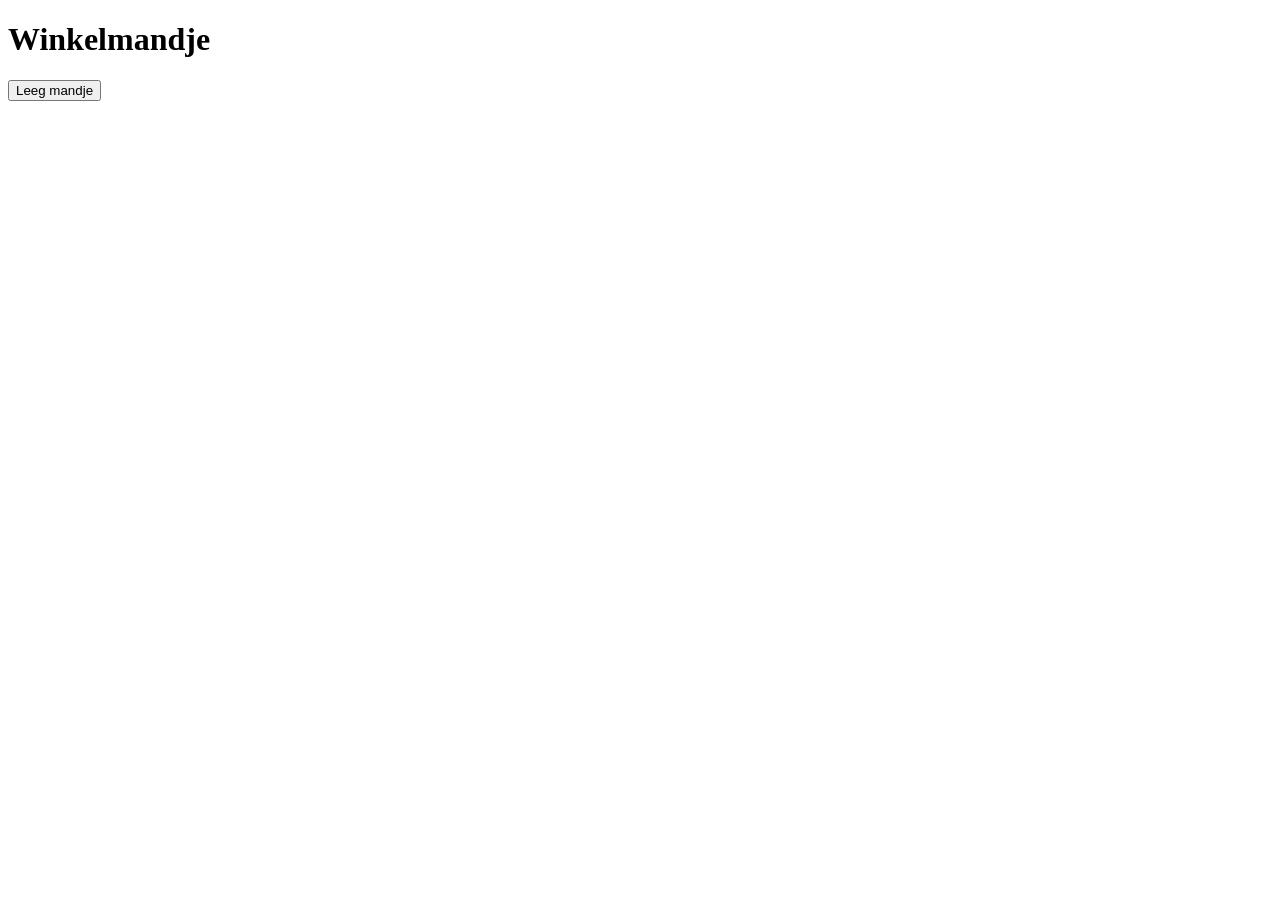
==== cart.html @ 3fadff8e "caching proberen te fixen" ====
<!DOCTYPE html>
<html lang="en">
<head>
    <meta charset="UTF-8">
    <meta name="viewport" content="width=device-width, initial-scale=1.0">
    <title>Winkelmandje</title>
    <script src="app.js" defer></script>
</head>
<body>
    <h1>Winkelmandje</h1>

    <ul id="cartList"></ul>

    <button id="clearCartButton">Leeg mandje</button>

    <script>
        const cartList = document.getElementById("cartList");
        const clearCartButton = document.getElementById("clearCartButton");

        function renderCart() {
            const cart = getCart();

            if (cart.length === 0) {
                cartList.innerHTML = "<li>Winkelmandje is leeg</li>";
                return;
            }

            cartList.innerHTML = cart.map(item => `
                <li>
                    ${item.name} - €${item.price} x ${item.quantity}
                    <button onclick="removeFromCart(${item.id}); location.reload();">Verwijder</button>
                </li>
            `).join("");
        }

        clearCartButton.addEventListener("click", function () {
            clearCart();
            renderCart();
        });

        renderCart();
    </script>
</body>
</html>
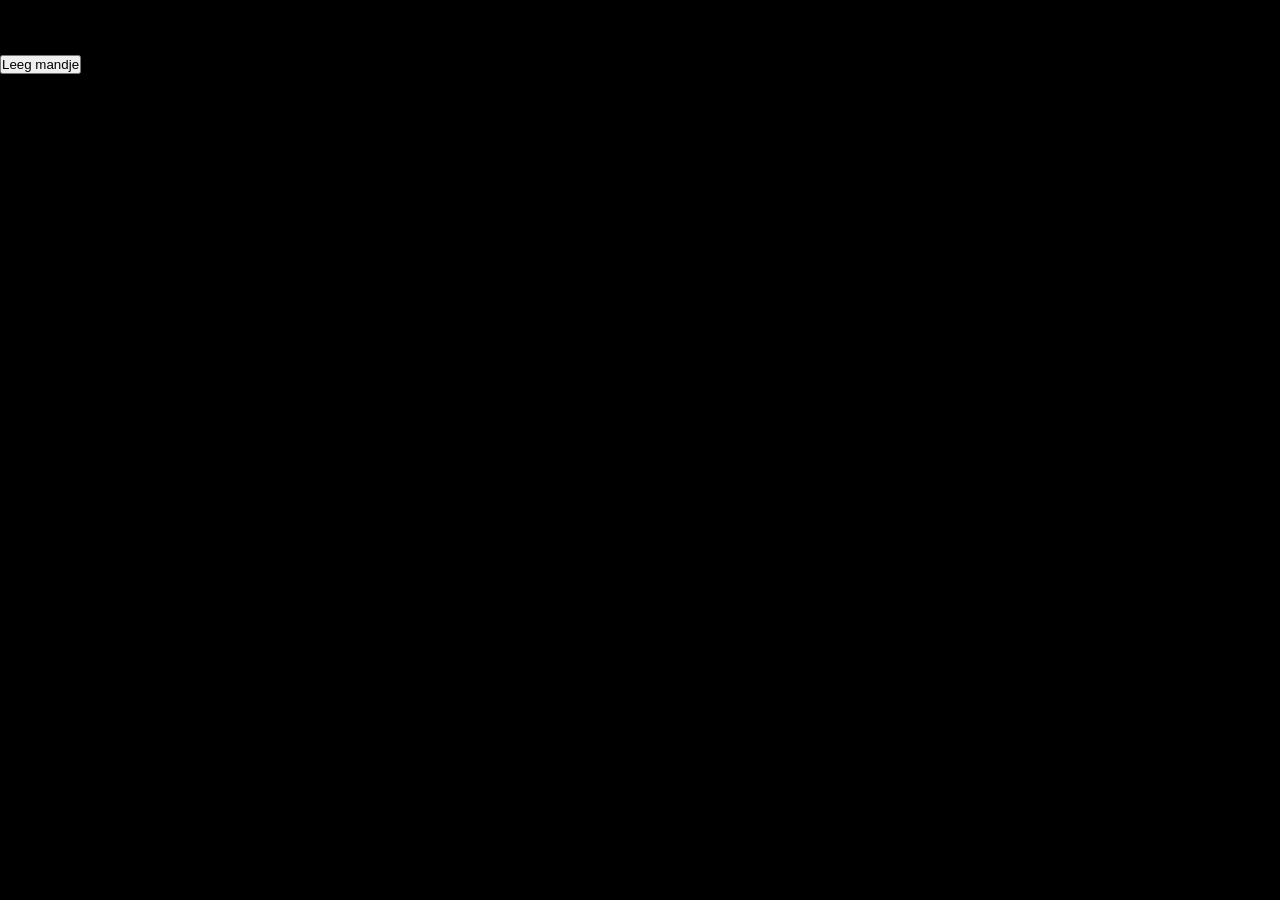
==== commit 0ac62295: "Add product caching, cart fixes and timeout Introduce a 3s AbortController timeout for API requests " ====
--- a/cart.html
+++ b/cart.html
@@ -1,20 +1,24 @@
 <!DOCTYPE html>
-<html lang="en">
+<html lang="nl">
 <head>
     <meta charset="UTF-8">
     <meta name="viewport" content="width=device-width, initial-scale=1.0">
     <title>Winkelmandje</title>
-    <script src="app.js" defer></script>
+    <link rel="stylesheet" href="css/stylesheet.css">
+    <script src="app.js?v=2"></script>
 </head>
 <body>
     <h1>Winkelmandje</h1>
 
     <ul id="cartList"></ul>
 
+    <p id="cartTotal"></p>
+
     <button id="clearCartButton">Leeg mandje</button>
 
     <script>
         const cartList = document.getElementById("cartList");
+        const cartTotal = document.getElementById("cartTotal");
         const clearCartButton = document.getElementById("clearCartButton");
 
         function renderCart() {
@@ -22,15 +26,25 @@
 
             if (cart.length === 0) {
                 cartList.innerHTML = "<li>Winkelmandje is leeg</li>";
+                cartTotal.textContent = "";
                 return;
             }
 
             cartList.innerHTML = cart.map(item => `
                 <li>
-                    ${item.name} - €${item.price} x ${item.quantity}
-                    <button onclick="removeFromCart(${item.id}); location.reload();">Verwijder</button>
+                    <img src="${item.image}" alt="${item.name}" style="width: 80px; height: 80px; object-fit: cover;">
+                    <strong>${item.name}</strong>
+                    - €${Number(item.price).toFixed(2)}
+                    x ${item.quantity}
+                    <button onclick="removeFromCart(${item.id}); renderCart();">Verwijder</button>
                 </li>
             `).join("");
+
+            const total = cart.reduce((sum, item) => {
+                return sum + Number(item.price) * item.quantity;
+            }, 0);
+
+            cartTotal.textContent = "Totaal: €" + total.toFixed(2);
         }
 
         clearCartButton.addEventListener("click", function () {
@@ -41,4 +55,4 @@
         renderCart();
     </script>
 </body>
-</html>+</html>
--- a/css/stylesheet.css
+++ b/css/stylesheet.css
@@ -0,0 +1,1388 @@
+:root{
+    --primary-Text-Color: rgb(255 157 47);
+    --secundary-text-color: rgb(175, 153, 139);
+    --title-color: rgb(225, 255, 255);
+    --primary-hover-color: rgb(245, 245, 245);/*for grey links*/
+    --secundary-hover-color: rgb(255, 184, 102); /*for ornage links*/
+    --background-color-dark: rgb(0, 0, 0);
+    --background-color-light: rgb(19, 19, 19);
+}
+
+
+html {
+    -webkit-box-sizing: border-box;
+    -moz-box-sizing: border-box;
+    box-sizing: border-box;
+    background-color: rgb(0, 0, 0);
+    overscroll-behavior: none;
+}
+
+.body{
+    background-color: rgb(0, 0, 0);
+    overscroll-behavior: none;
+}
+
+*, *:before, *:after {
+    -webkit-box-sizing: inherit;
+    -moz-box-sizing: inherit;
+    box-sizing: inherit;
+    margin: 0;
+    padding: 0;
+    box-sizing: border-box;
+    font-family: 'oswald', sans-serif;
+}
+img {
+  width: 100%;
+  height: 100%;
+  object-fit: cover;
+}
+
+/* HEADER */
+header {
+    display: flex;
+    background-color: var(--background-color-dark);
+}
+
+
+.containerHeader {
+    display: flex;
+    align-items: center;
+    justify-content: space-between;
+    padding: 20px 40px;
+    width: 100%;
+}
+
+.titleHeader a{
+    color: rgb(255, 255, 255);
+    font-family: 'Space Grotesk', sans-serif;
+    text-decoration: none;
+}
+
+
+.navBalkHeader {
+    display: flex;
+    justify-content: center;
+}
+
+.navListHeader {
+    text-decoration: none;
+    color: white;
+    font-size: 12px;
+    display: flex;
+    gap: 50px;
+    list-style: none;
+    justify-content: center;
+}
+
+.navListItemHeader a{
+    text-decoration: none;
+    color: #a6a6a6;
+    font-size: 15px;
+}
+
+.navListItemHeader a:hover{
+    color: var(--primary-hover-color);
+    transition: 0.3s;
+}
+
+
+/* HEADER ICONS */
+.iconsHeader{
+    display: flex;
+    gap: 15px;
+    align-items: center;
+}
+
+.cartIcon {
+    width: 24px;
+    height: 24px;
+    z-index: 5;
+}
+
+.userIcon{
+    width: 24px;
+    height: 24px;
+    z-index: 5;
+}
+
+.cartIcon:hover, .userIcon:hover{
+    transition: 0.3s;
+    background-color: rgb(169, 169, 169);
+    padding: 3px;
+}       
+
+.hero {
+    height: 100vh;
+    background-image: url("../photos/heroBackground.png");
+    background-size: contain;
+    background-position: center;
+    background-color: orange;
+    background-repeat: no-repeat;
+    background-color: var(--background-color-dark);
+    border-top: 2px solid rgb(53, 53, 53);
+    display: flex;
+}
+
+/* ALL THE TEXT FOR THE HERO */
+.infoHeroContianer{
+    width: 90%;
+    margin-left: 50px;
+    display: flex;
+    align-items: center;
+}
+
+.infoHero{
+    width: 50%;
+    height: 50%;
+    flex-direction: column;
+    margin-top: 7rem;
+}
+
+.promoTextHero{
+    display: inline-block; /* this makes it so the text doesnt go to the end*/
+    color: rgb(255 157 47);
+    background: rgba(121, 82, 37, 0.50);
+    border: 1px solid rgba(255, 158, 47, 0.349);
+    border-radius: 5px;
+    font-family: 'inter';
+    margin-bottom: 10px;
+    padding-block: 3px;
+    padding-inline: 4px;
+    font-size: 12px;
+}
+
+.titleHeroContainer{
+    font-size: 21px;
+    margin-bottom: 20px;
+}
+
+.titleHero{
+    color: white;
+    font-family: 'inter';
+
+}
+
+.extraTextHero{
+    font-family: 'inter';
+    color: rgba(175, 153, 139);
+}
+
+/* the 2 buttons on the hero page */
+.buttonsHeroContainer {
+    margin-top: 50px;
+}
+
+.buttonHeroLeft, .buttonHeroRight{
+    color: rgb(255, 255, 255);
+    font-family: 'inter';
+    text-decoration: none;
+    border: 1px solid rgb(255, 255, 255);
+    border-radius: 5px;
+    padding-inline: 35px;
+    padding-block: 13px;
+    font-size: 11px;
+    margin-right: 35px;
+}
+
+.buttonHeroLeft:hover, .buttonHeroRight:hover{
+    background-color: rgb(255 157 47);
+    border: 1px solid rgb(255 157 47);
+    color: black;
+
+}
+
+/* FEATURED BUILDS PAGE */
+.featuredPage{
+    background-color: var(--background-color-light);
+    display: flex;
+    flex-direction: column;
+}
+
+.featuredTextTitle{
+    margin-left: 50px;
+    color: rgb(255, 255, 255);
+    margin-bottom: 20px;
+    margin-top: 20px;
+    font-size: 23px;
+}
+
+.featuredTextExtra{
+    display: flex;
+    justify-content: space-between;
+    font-size: 12px;
+    color: rgb(175, 153, 139);
+    margin-top: 5px;
+}
+
+.featuredTextLink a{
+    text-decoration: none;
+    color: rgb(255 157 47);
+    margin-right: 50px;
+}
+
+.featuredTextLink:hover a{
+    color: var(--secundary-hover-color);
+}
+
+/* FOR THE PHOTOS */
+.featuredPhotoContainer{
+    margin-inline: 50px;
+    display: flex;
+    gap: 20px;
+    border-radius: 10px;
+    margin-bottom: 60px;
+}
+
+.featuredPhotoLeft{
+    width: 70%;
+    border-radius: 5px;
+    position: relative;
+} 
+
+.featuredPhotoRight{
+    width: 30%;
+    border-radius: 5px;
+    position: relative;
+}
+
+.featuredPhotoContainer img{
+    border-radius: 10px;
+}
+
+/* text for the photo's */
+.featuredPhotoLeft h3 {
+    position: absolute;
+    left: 30px;
+    top: 370px;
+    bottom: 80px;
+    color: white;
+    z-index: 10;
+    font-size: 25px;
+    margin-bottom: 30px;
+
+}
+
+.featuredPhotoLeft p {
+    position: absolute;
+    left: 30px;
+    bottom: 50px;
+    z-index: 10;
+    color: rgba(175, 153, 139);
+}
+
+.featuredPhotoRight p {
+    position: absolute;
+    left: 30px;
+    bottom:115px;    
+    z-index: 10;
+    color: rgba(175, 153, 139);
+}
+
+.featuredPhotoRight h3 {
+    position: absolute;
+    left: 30px;
+    bottom: 145px;
+    color: white;
+    z-index: 10;
+    font-size: 25px;    
+}
+
+
+
+
+
+/* FOOTER */
+footer{
+    background-color: var(--background-color-dark);
+    padding-bottom: 3rem;
+}
+
+.gridContainerFooter{
+    padding-top: 50px;
+}
+
+.gridContainerFooter h2{
+    color: rgb(255, 255, 255);
+    font-size: 40px;
+    margin-bottom: 1.5rem;
+}
+
+
+.gridContainerFooter p{
+    color: var(--primary-Text-Color);
+    margin-bottom: 1.3rem;
+}
+
+.gridContainerFooter{
+    display: grid;
+    grid-template-columns: 1fr 1fr 1fr 1fr;
+    grid-template-rows: 1fr;
+    width: 80%;
+    margin: 0 auto ;
+}
+
+.gridContainerFooter li{
+    margin-bottom: 15px;
+    font-size: 1rem;
+}
+
+.gridContainerFooter a{
+    text-decoration: none;
+    color: var(--secundary-text-color);
+}
+
+.gridContainerFooter a:hover{
+    color: var(--primary-hover-color);
+    text-decoration: none;
+}
+
+.titleFooterExtraText{
+    color: var(--secundary-text-color) !important;
+    font-size: 0.9rem;
+}
+
+/* COMPONENST SECTION */
+.hardwearFilterCategoryContainer{
+    background-color: var(--background-color-light);
+    width: 100%;
+    padding: 25px 40px;
+
+}
+
+.hardwearFilterCategoryContainer nav{
+    display: flex;
+    gap: 48px;
+    align-items: center;
+}
+
+.hardwearFilterCategoryContainer button{
+    padding-block:7px;
+    padding-inline: 20px;
+    border-radius: 20px;
+    font-size: 11px;
+    background-color: var(--background-color-light);
+    border: 1px solid #8a8a8a;
+    color: #8a8a8a;
+}
+
+/* MAIN PAGE FOR COMPONENTS*/
+.mainPageComponents{
+    width: 100%;
+    background-color: var(--background-color-dark);
+}
+
+/* every p for this page */
+.componentsP{
+    color: #8a8a8a;
+    font-size: 12px;
+}
+.catalogBalk h3{
+    color: var(--title-color);
+    font-size: 30px;
+    padding: 20px;
+}
+
+.componentsContainer{
+    display: flex;
+}
+
+.filterSidebarComponents{
+    width: 30%;
+}
+
+
+/* PRICE SLIDER */
+.price-filter {
+    padding: 20px;
+}
+
+.price-values {
+    display: flex;
+    justify-content: space-between;
+    margin-top: 18px;
+    color: #8a8a8a;
+    font-size: 14px;
+}
+
+input[type="range"] {
+  width: 100%;
+  height: 6px;
+  appearance: none;
+  background: linear-gradient(
+    to right,
+    rgb(255, 157, 47) 0%,
+    rgb(255, 157, 47) 80%,
+    #333 80%,
+    #333 100%
+  );
+  border-radius: 10px;
+  outline: none;
+}
+
+/* Chrome / Edge */
+input[type="range"]::-webkit-slider-thumb {
+  appearance: none;
+  width: 18px;
+  height: 18px;
+  background: rgb(255, 157, 47);
+  border: 3px solid #1f1f1f;
+  border-radius: 50%;
+  cursor: pointer;
+}
+
+/* Firefox */
+input[type="range"]::-moz-range-thumb {
+  width: 18px;
+  height: 18px;
+  background: rgb(255, 157, 47);
+  border: 3px solid #1f1f1f;
+  border-radius: 50%;
+  cursor: pointer;
+}
+
+
+/* BRAND THINGY UNDER SLIDER*/
+
+.brandFilter {
+  display: flex;
+  flex-direction: column;
+  gap: 18px;
+  background: var(--background-color-dark);
+  padding: 20px;
+}
+
+.customCheckbox {
+  display: flex;
+  align-items: center;
+  gap: 13px;
+  color: #9b9b9b;
+  font-size: 14px;
+  cursor: pointer;
+  position: relative;
+}
+
+/* hide default checkbox */
+.customCheckbox input {
+  display: none;
+}
+
+/* custom square */
+.checkmark {
+  width: 12px;
+  height: 12px;
+  border: 1px solid #333;
+  border-radius: 1px;
+  transition: 0.2s;
+}
+
+/* aangeduid */
+.customCheckbox input:checked + .checkmark {
+  background: rgb(255, 157, 47);
+  border-color: rgb(255, 157, 47);
+  margin: 4px;
+}
+
+
+.componentsTierContainer{
+    padding: 20px;
+}
+
+.componentsP2{
+    color: #8a8a8a;
+    font-size: 12px;
+    padding-left: 20px;
+    padding-top: 20px;
+
+}
+
+.componentsTierContainer{
+    display: grid;
+    grid-template-columns: 1fr 1fr;
+    grid-template-rows: 1fr 1fr;
+    gap: 10px;
+}
+
+.gridItemButton{
+    background-color: var(--background-color-dark);
+    border: 1px solid rgba(255, 158, 47, 0.349);
+    padding: 7px 14px;
+    border-radius: 2px;
+    font-family: 'inter';
+    cursor: pointer;
+    transition: 0.3s;
+    font-size: 11px;
+    color: #9b9b9b ;
+}
+
+.gridItemButton.active{
+    background-color: rgba(121, 82, 37, 0.50);
+    border: 1px solid rgba(255, 158, 47, 0.349);
+    padding: 7px 14px;
+    border-radius: 2px;
+    font-family: 'inter';
+    cursor: pointer;
+    transition: 0.3s;
+    font-size: 11px;
+    color: rgb(255 157 47);
+}
+
+.productGridComponents{
+    width: 70%;
+    display: grid;
+    grid-template-columns: 1fr 1fr 1fr;
+    gap: 2px;
+}
+
+.productGridItem{
+    width: 95%; 
+    background-color: #1c1b1b;
+    margin-top: 10px;
+    min-height: 8rem;
+}
+
+.productGridItem img{
+    padding: 10px;
+    border-radius: 15px;
+}
+
+.productGridItem a{
+    text-decoration: none;
+}
+
+.productBrand{
+    color: var(--primary-Text-Color);
+    padding-left: 20px;
+    font-family: 'inter';
+    font-size: 12px;
+    padding-bottom: 3px;
+    border-radius: 10px;
+    text-transform: uppercase;
+}
+
+.productGridItem h3{
+    color: rgb(225, 255, 255);
+    font-size: 28px;
+    padding-left: 18px;
+    font-family: "Montserrat", sans-serif;
+    font-weight: 300;
+}
+
+.productExtraInfo{
+    padding-left: 20px;
+    font-family: 'inter';
+    font-size: 13px;
+    padding-bottom: 15px;
+    color: rgb(169, 169, 169);
+    padding-top: 10px;
+}
+
+.productGridItem hr{
+    color: rgb(93, 92, 92);
+    margin-inline: 30px;
+    margin-top: 30px;
+    margin-bottom: 10px;
+}
+
+.productPrice{
+    display: flex;
+    justify-content: space-between;
+    align-items: center;
+    margin-bottom: 20px;
+    margin-top: auto;
+}
+
+.productPrice p{
+    color: rgb(225, 255, 255);
+    font-weight: 600;
+    font-size: 26px;
+    margin-left: 20px;
+    font-family: 'inter';
+}
+
+.productPrice img{
+    background-color: var(--primary-Text-Color);
+    width: 40px;
+    margin-right: 20px;
+    border-radius: 10px;
+}
+
+
+/* FOR THE SINGLE PRODUCT PAGE */
+
+.productPage{
+    background-color: var(--background-color-light);
+    display: flex;
+}
+
+.ProductContainerLeft{
+    width: 60%;
+}
+
+.productContainerRight{
+    width: 40%;
+    padding-top: 50px;
+    font-family: 'inter';
+    padding-left: 50px;
+}
+
+.productBrandExtra{
+    color: var(--primary-Text-Color);
+    font-size: 12px;
+}
+
+.productContainerRight h3{
+    color: rgb(225, 225, 225);
+    font-size: 40px;
+}
+    
+.productDescription{
+    font-size: 14px;
+    margin-top: 20px;
+    margin-bottom: 30px;
+    color: var(--secundary-text-color) ;
+}
+
+.productDescriptionPrijsContainer{
+    display: flex;
+    gap: 5px;
+    font-family: 'inter';
+}
+
+.productDescriptionPrijs{
+   font-size: 40px; 
+   color: rgb(255, 255, 255); 
+}
+
+.productDescriptionDiscountedPrice{
+    font-size: 15px;
+    margin-top: 30px;
+    margin-left: 10px;
+    color: var(--secundary-text-color);
+    text-decoration: line-through;
+}
+
+.productDescriptionStock{
+    color: var(--primary-Text-Color);
+    display: block;
+    margin-top: 10px;
+    font-family: 'inter';
+}
+
+/* ============ LEFT SIDE OF THE PRODUCTS ============*/
+
+.ProductContainerLeftImg{
+    width: 80%;
+    margin: auto;
+    margin-top: 49px;
+    border-radius: 10px;
+    padding: 20px;
+    border: 1px solid rgb(78, 78, 78);
+}
+
+.ProductContainerLeftImg img{
+    border-radius: 10px;
+}
+
+.productAddToCartButton{
+    width: 80%;
+    background-color: var(--primary-Text-Color);
+    padding-block: 15px;
+    border: none;
+    border-radius: 3px;
+    color: rgb(35, 35, 35);
+    font-family: 'inter';
+    font-size: 15px;
+    margin-top: 30px;
+    cursor: pointer;
+}
+
+.productFinanceButton{
+    width: 80%;
+    background-color: var(--background-color-light);
+    padding-block: 15px;
+    border: 1px solid rgb(53, 53, 53);
+    border-radius: 3px;
+    color: rgb(225, 225, 225);
+    font-family: 'inter';
+    font-size: 15px;
+    margin-top: 30px;
+    cursor: pointer;
+}
+
+.productFinanceButton:hover{
+    border-color: var(--primary-Text-Color);
+    color: var(--primary-Text-Color);
+    transition: 0.3s;
+}
+
+/*============================================*/
+/* HERE IS ALLES VOOR DE ABOUT US PAGE*/
+.contactPage {
+    background-color: var(--background-color-dark);
+    border-top: 2px solid rgb(53, 53, 53);
+}
+
+.contactUs {
+    width: 46%;
+    margin: 0 auto;
+    padding-top: 35px;
+    padding-bottom: 70px;
+}
+
+.contactTitle {
+    text-align: center;
+    margin-bottom: 35px;
+}
+
+.contactTitle h1 {
+    color: rgb(255, 255, 255);
+    font-family: 'inter';
+    font-size: 42px;
+    margin-bottom: 15px;
+}
+
+.contactTitle p {
+    color: var(--secundary-text-color);
+    font-family: 'inter';
+    font-size: 13px;
+    line-height: 1.6;
+    width: 70%;
+    margin: 0 auto;
+}
+
+.contactForm {
+    width: 100%;
+}
+
+.contactFormTop {
+    display: flex;
+    gap: 40px;
+}
+
+.contactInputContainer {
+    width: 100%;
+    margin-bottom: 28px;
+}
+
+.contactInputContainer label {
+    color: var(--primary-Text-Color);
+    display: block;
+    font-family: 'inter';
+    font-size: 9px;
+    margin-bottom: 10px;
+}
+
+.contactInputContainer input,
+.contactInputContainer textarea {
+    width: 100%;
+    background-color: var(--background-color-light);
+    border: 1px solid var(--background-color-light);
+    border-radius: 4px;
+    color: rgb(225, 225, 225);
+    font-family: 'inter';
+    font-size: 12px;
+    padding: 17px;
+    outline: none;
+}
+
+.contactInputContainer input:focus,
+.contactInputContainer textarea:focus {
+    border-color: var(--primary-Text-Color);
+}
+
+.contactInputContainer textarea {
+    height: 120px;
+    resize: vertical;
+}
+
+.contactButton {
+    background-color: var(--primary-Text-Color);
+    border: none;
+    border-radius: 4px;
+    color: rgb(0, 0, 0);
+    cursor: pointer;
+    font-family: 'inter';
+    font-size: 10px;
+    font-weight: 700;
+    padding-block: 14px;
+    width: 190px;
+}
+
+.contactButton:hover {
+    background-color: var(--secundary-hover-color);
+    transition: 0.3s;
+}
+
+.mapContainer {
+    margin-top: 55px;
+    border: 1px solid rgb(53, 53, 53);
+    background-color: var(--background-color-light);
+}
+
+.mapContainer iframe {
+    display: block;
+    width: 100%;
+    height: 260px;
+}
+
+.contactInfo {
+    display: flex;
+    align-items: center;
+    justify-content: space-between;
+    gap: 55px;
+    margin-top: 55px;
+}
+
+.contactInfoText {
+    width: 45%;
+}
+
+.contactInfoTitle,
+.contactInfoLabel {
+    color: var(--primary-Text-Color);
+    font-family: 'inter';
+    font-size: 10px;
+    font-weight: 700;
+    margin-bottom: 13px;
+}
+
+.contactInfoLabel {
+    color: var(--secundary-text-color);
+    font-size: 9px;
+    margin-bottom: 5px;
+}
+
+.contactInfoValue {
+    color: rgb(255, 255, 255);
+    font-family: 'inter';
+    font-size: 12px;
+    font-weight: 700;
+    margin-bottom: 16px;
+}
+
+.contactInfoPhoto {
+    width: 55%;
+    height: 125px;
+    overflow: hidden;
+}
+
+
+/* ============================================================
+   RESPONSIVE PHONE CSS ADDED BY CODEX
+   Everything below this comment is added to make the project
+   work better on phones without changing the HTML or JavaScript.
+   ============================================================ */
+
+@media (max-width: 768px) {
+    html,
+    body {
+        width: 100%;
+        overflow-x: hidden;
+        background-color: rgb(0, 0, 0);
+        overscroll-behavior: none;
+    }
+
+    img {
+        max-width: 100%;
+    }
+
+    .hero,
+    .featuredPage,
+    .mainPageComponents,
+    .productPage,
+    .hardwearFilterCategoryContainer,
+    footer {
+        width: 100%;
+        max-width: 100%;
+    }
+
+    .containerHeader,
+    .navListHeader,
+    .infoHeroContianer,
+    .infoHero,
+    .featuredPhotoContainer,
+    .componentsContainer,
+    .filterSidebarComponents,
+    .productGridComponents,
+    .productGridItem,
+    .productPrice,
+    .productContainerRight {
+        min-width: 0;
+    }
+
+    .titleHero,
+    .extraTextHero,
+    .featuredPhotoLeft h3,
+    .featuredPhotoLeft p,
+    .featuredPhotoRight h3,
+    .featuredPhotoRight p,
+    .productGridItem h3,
+    .productExtraInfo,
+    .productPrice p,
+    .productContainerRight h3,
+    .productDescription {
+        overflow-wrap: break-word;
+    }
+
+    /* HEADER */
+    .containerHeader {
+        flex-direction: column;
+        align-items: center;
+        gap: 18px;
+        padding: 18px 20px;
+        text-align: center;
+    }
+
+    .titleHeader {
+        font-size: 24px;
+    }
+
+    .navBalkHeader {
+        width: 100%;
+    }
+
+    .navListHeader {
+        flex-wrap: wrap;
+        gap: 12px 18px;
+        justify-content: center;
+        width: 100%;
+    }
+
+    .navListItemHeader a {
+        font-size: 13px;
+    }
+
+    .iconsHeader {
+        justify-content: center;
+    }
+
+    /* HOME HERO */
+    .hero {
+        position: relative;
+        min-height: 620px;
+        height: auto;
+        background-size: cover;
+        background-position: center right;
+        overflow: hidden;
+    }
+
+    .hero::before {
+        content: "";
+        position: absolute;
+        inset: 0;
+        background: linear-gradient(
+            to bottom,
+            rgba(0, 0, 0, 0.35),
+            rgba(0, 0, 0, 0.86)
+        );
+        z-index: 0;
+    }
+
+    .infoHeroContianer {
+        position: relative;
+        z-index: 1;
+        width: 100%;
+        min-width: 0;
+        margin-left: 0;
+        padding: 72px 20px 48px;
+        align-items: flex-end;
+    }
+
+    .infoHero {
+        width: 100%;
+        max-width: calc(100vw - 40px);
+        min-width: 0;
+        height: auto;
+        margin-top: 0;
+    }
+
+    .titleHeroContainer {
+        font-size: 18px;
+        margin-bottom: 16px;
+    }
+
+    .extraTextHero {
+        width: 100%;
+        max-width: calc(100vw - 40px);
+        min-width: 0;
+        font-size: 14px;
+        line-height: 1.7;
+        overflow-wrap: anywhere;
+    }
+
+    .buttonsHeroContainer {
+        display: flex;
+        flex-direction: column;
+        gap: 14px;
+        margin-top: 32px;
+        width: 100%;
+        max-width: 340px;
+    }
+
+    .buttonHeroLeft,
+    .buttonHeroRight {
+        display: block;
+        width: 100%;
+        margin-right: 0;
+        padding: 14px 18px;
+        text-align: center;
+    }
+
+    /* FEATURED BUILDS */
+    .featuredTextTitle {
+        margin: 24px 20px 18px;
+        font-size: 19px;
+    }
+
+    .featuredTextExtra {
+        flex-direction: column;
+        gap: 10px;
+        line-height: 1.6;
+    }
+
+    .featuredTextLink a {
+        margin-right: 0;
+    }
+
+    .featuredPhotoContainer {
+        flex-direction: column;
+        margin-inline: 20px;
+        margin-bottom: 40px;
+    }
+
+    .featuredPhotoLeft,
+    .featuredPhotoRight {
+        width: 100%;
+        min-height: 320px;
+        overflow: hidden;
+    }
+
+    .featuredPhotoContainer img {
+        display: block;
+        min-height: 320px;
+    }
+
+    .featuredPhotoLeft h3,
+    .featuredPhotoRight h3 {
+        left: 20px;
+        right: 20px;
+        top: auto;
+        bottom: 82px;
+        font-size: 22px;
+    }
+
+    .featuredPhotoLeft p,
+    .featuredPhotoRight p {
+        left: 20px;
+        right: 20px;
+        bottom: 24px;
+        font-size: 13px;
+        line-height: 1.5;
+    }
+
+    .featuredPhotoLeft p br {
+        display: none;
+    }
+
+    /* FOOTER */
+    .gridContainerFooter {
+        grid-template-columns: 1fr 1fr;
+        gap: 28px 18px;
+        padding-top: 36px;
+        display: flex;
+    }
+
+    .gridContainerFooter h2 {
+        font-size: 30px;
+    }
+
+
+
+    /* COMPONENTS PAGE */
+    .hardwearFilterCategoryContainer {
+        padding: 18px 20px;
+    }
+
+    .hardwearFilterCategoryContainer nav {
+        flex-wrap: wrap;
+        gap: 10px;
+    }
+
+    .hardwearFilterCategoryContainer button {
+        flex: 1 1 145px;
+        padding-inline: 12px;
+        min-height: 38px;
+    }
+
+    .catalogBalk h3 {
+        font-size: 24px;
+        padding: 20px;
+    }
+
+    .componentsContainer {
+        flex-direction: column;
+        gap: 20px;
+    }
+
+    .filterSidebarComponents {
+        width: calc(100% - 40px);
+        margin: 0 20px;
+    }
+
+    .productGridComponents {
+        width: calc(100% - 40px);
+        margin: 0 20px 36px;
+    }
+
+    .price-filter,
+    .brandFilter,
+    .componentsTierContainer {
+        width: 100%;
+        max-width: none;
+        min-width: 0;
+        padding-left: 0;
+        padding-right: 0;
+    }
+
+    .price-values {
+        width: 100%;
+    }
+
+    .price-values span:last-child {
+        margin-left: auto;
+    }
+
+    .componentsP2 {
+        padding-left: 0;
+    }
+
+    .componentsTierContainer {
+        grid-template-columns: 1fr 1fr;
+    }
+
+    .productGridComponents {
+        grid-template-columns: 1fr;
+        gap: 18px;
+        padding: 0;
+    }
+
+    .productGridItem {
+        width: 100%;
+        min-width: 0;
+        overflow: hidden;
+        margin-top: 0;
+    }
+
+    .productGridItem a {
+        min-width: 0;
+    }
+
+    .productGridItem h3 {
+        font-size: 23px;
+        padding-right: 18px;
+    }
+
+    .productPrice p {
+        flex: 1 1 auto;
+        font-size: 20px;
+        min-width: 0;
+        margin-left: 0;
+        white-space: nowrap; /* zorgt dat text niet afbreekt en gwne lengte blijft*/
+    }
+
+    .productPrice {
+        min-width: 0;
+        padding: 0 20px;
+        gap: 12px;
+    }
+
+    .productPrice img {
+        width: 38px;
+        height: 38px;
+        margin-right: 0;
+        padding: 8px;
+        object-fit: contain;
+    }
+
+    .productPrice a {
+        display: flex;
+        flex: 0 0 38px;
+        justify-content: center;
+    }
+
+    /* SINGLE PRODUCT PAGE */
+    .productPage {
+        flex-direction: column;
+        min-height: auto;
+    }
+
+    .ProductContainerLeft,
+    .productContainerRight {
+        width: 100%;
+    }
+
+    .ProductContainerLeftImg {
+        width: calc(100% - 40px);
+        margin-top: 28px;
+        padding: 12px;
+    }
+
+    .productContainerRight {
+        padding: 28px 20px 44px;
+    }
+
+    .productContainerRight h3 {
+        font-size: 31px;
+    }
+
+    .productDescription {
+        overflow-wrap: break-word;
+    }
+
+    .productDescriptionPrijsContainer {
+        flex-wrap: wrap;
+        align-items: baseline;
+        gap: 8px 12px;
+    }
+
+    .productDescriptionPrijs {
+        font-size: 32px;
+    }
+
+    .productDescriptionDiscountedPrice {
+        margin-top: 0;
+        margin-left: 0;
+    }
+
+    .productAddToCartButton,
+    .productFinanceButton {
+        width: 100%;
+        margin-top: 18px;
+    }
+}
+
+@media (max-width: 480px) {
+    .containerHeader {
+        padding-inline: 16px;
+    }
+
+    .navListHeader {
+        gap: 10px 14px;
+    }
+
+    .hero {
+        min-height: 600px;
+        background-position: 68% center;
+    }
+
+    .titleHeroContainer {
+        font-size: 15px;
+    }
+
+    .promoTextHero {
+        font-size: 11px;
+    }
+
+    .featuredPhotoLeft,
+    .featuredPhotoRight,
+    .featuredPhotoContainer img {
+        min-height: 280px;
+    }
+
+
+    .gridContainerFooter{
+        display: grid;
+        grid-template-columns: 1fr 1fr 1fr;
+    }
+
+    .titleFooter{
+        grid-column: span 4;
+    }
+
+    .hardwearFilterCategoryContainer button {
+        flex-basis: 100%;
+    }
+
+    .componentsTierContainer {
+        grid-template-columns: 1fr;
+    }
+
+    .productGridItem h3 {
+        font-size: 21px;
+    }
+
+    .productPrice {
+        gap: 12px;
+    }
+
+    .productContainerRight h3 {
+        font-size: 27px;
+    }
+
+    .productDescriptionPrijs {
+        font-size: 28px;
+    }
+}
+
+/* ============================================================
+   RESPONSIVE ABOUT CONTACT PAGE
+   ============================================================ */
+
+@media (max-width: 900px) {
+    .contactUs {
+        width: 72%;
+    }
+}
+
+@media (max-width: 650px) {
+    .contactUs {
+        width: calc(100% - 40px);
+        padding-top: 30px;
+        padding-bottom: 45px;
+    }
+
+    .contactTitle h1 {
+        font-size: 34px;
+    }
+
+    .contactTitle p {
+        width: 100%;
+    }
+
+    .contactFormTop {
+        flex-direction: column;
+        gap: 0;
+    }
+
+    .contactButton {
+        width: 100%;
+    }
+
+    .mapContainer {
+        margin-top: 40px;
+    }
+
+    .mapContainer iframe {
+        height: 230px;
+    }
+
+    .contactInfo {
+        flex-direction: column;
+        align-items: flex-start;
+        gap: 25px;
+        margin-top: 40px;
+    }
+
+    .contactInfoText,
+    .contactInfoPhoto {
+        width: 100%;
+    }
+}
+
+@view-transition {
+    navigation: auto;
+}
+
+::view-transition-group(root) {
+    animation-duration: 3s;
+}
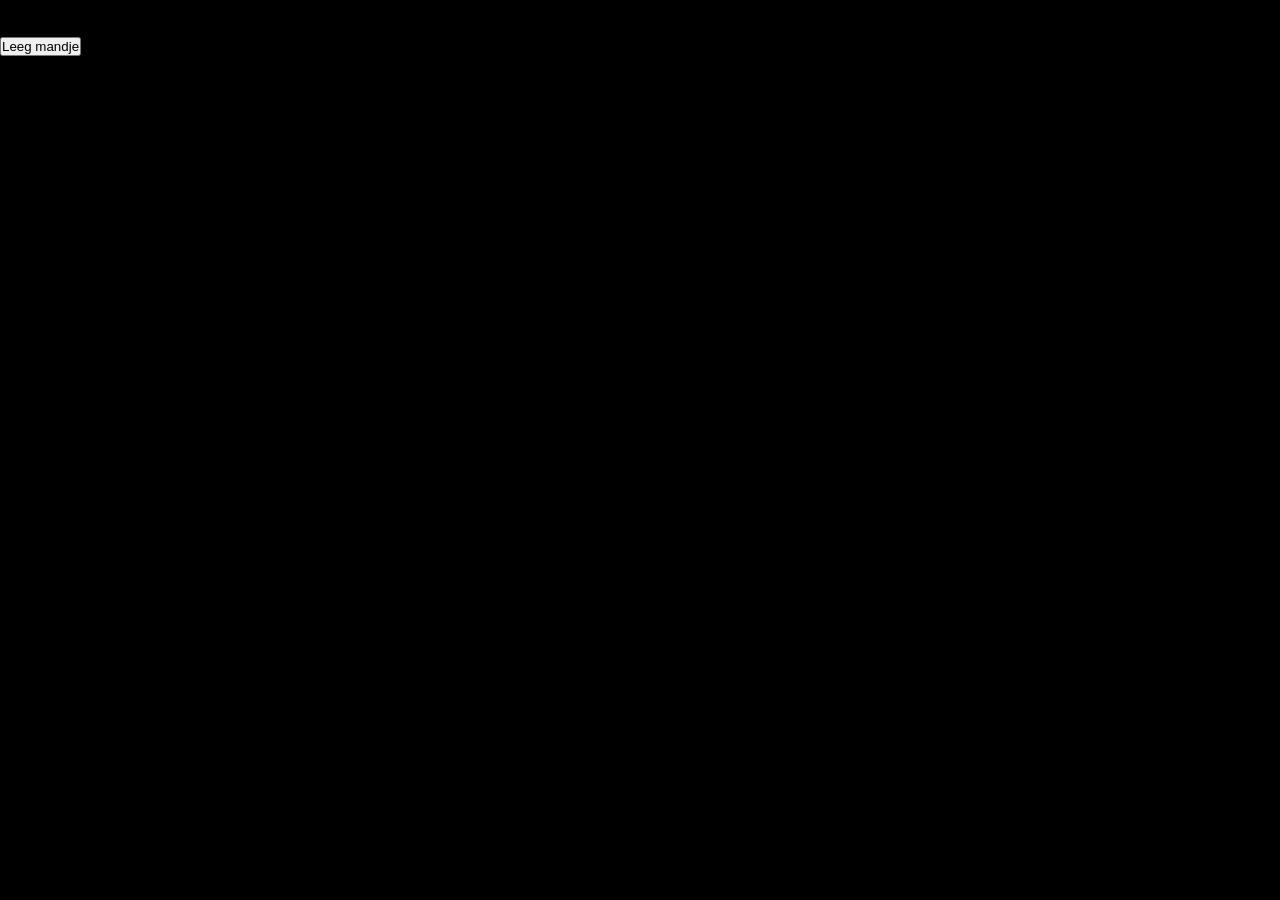
==== commit 7b4cae06: "filters en zoekbar alle filtesr werken nu ze werken ook samen. ik ehb een tier bij mijn fallbacks ge" ====
--- a/cart.html
+++ b/cart.html
@@ -5,7 +5,7 @@
     <meta name="viewport" content="width=device-width, initial-scale=1.0">
     <title>Winkelmandje</title>
     <link rel="stylesheet" href="css/stylesheet.css">
-    <script src="app.js?v=2"></script>
+    <script src="app.js?v=3"></script>
 </head>
 <body>
     <h1>Winkelmandje</h1>
--- a/css/stylesheet.css
+++ b/css/stylesheet.css
@@ -376,12 +376,36 @@
     color: #8a8a8a;
     font-size: 12px;
 }
+.catalogBalk{
+    display: flex;
+    align-items: center;
+    justify-content: space-between;
+}
+
 .catalogBalk h3{
     color: var(--title-color);
     font-size: 30px;
     padding: 20px;
 }
 
+/* DE ZOEKBALK NAAST FILTERS*/
+
+.searchbar{
+    padding: 20px;
+    border-radius: 5px;
+}
+
+.searchbar input{
+    border-radius: 10px;
+    background-color: #1c1b1b;
+    border: none;
+    color: rgb(169, 169, 169);
+    padding-left: 19px;
+    padding-block: 10px;
+    outline: none;
+
+}
+
 .componentsContainer{
     display: flex;
 }
@@ -389,7 +413,6 @@
 .filterSidebarComponents{
     width: 30%;
 }
-
 
 /* PRICE SLIDER */
 .price-filter {
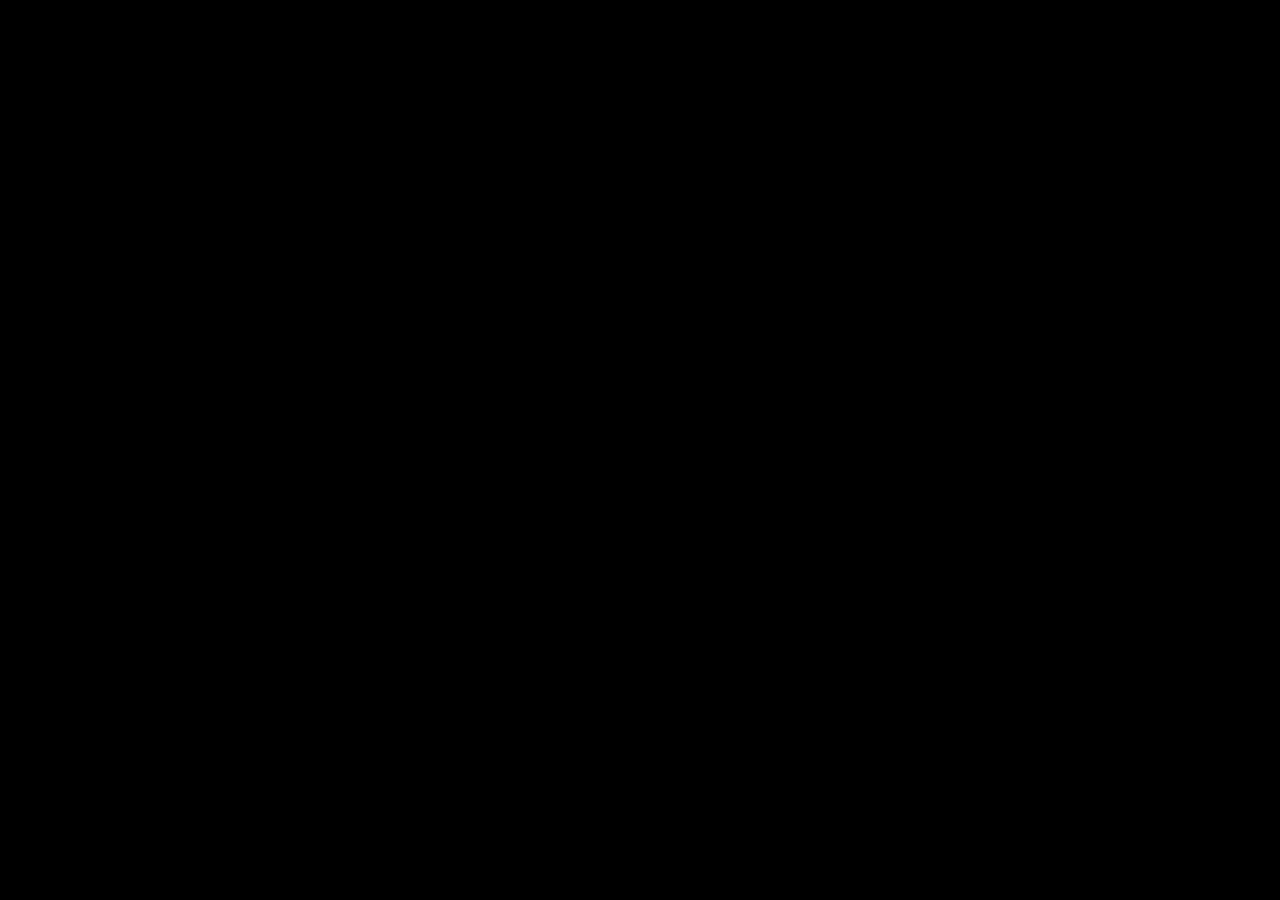
==== commit c5d94b39: "alles van karts verwijderd straks opnieuw proberen nog een paar gewone fouten eruit gehaald" ====
--- a/cart.html
+++ b/cart.html
@@ -10,49 +10,5 @@
 <body>
     <h1>Winkelmandje</h1>
 
-    <ul id="cartList"></ul>
-
-    <p id="cartTotal"></p>
-
-    <button id="clearCartButton">Leeg mandje</button>
-
-    <script>
-        const cartList = document.getElementById("cartList");
-        const cartTotal = document.getElementById("cartTotal");
-        const clearCartButton = document.getElementById("clearCartButton");
-
-        function renderCart() {
-            const cart = getCart();
-
-            if (cart.length === 0) {
-                cartList.innerHTML = "<li>Winkelmandje is leeg</li>";
-                cartTotal.textContent = "";
-                return;
-            }
-
-            cartList.innerHTML = cart.map(item => `
-                <li>
-                    <img src="${item.image}" alt="${item.name}" style="width: 80px; height: 80px; object-fit: cover;">
-                    <strong>${item.name}</strong>
-                    - €${Number(item.price).toFixed(2)}
-                    x ${item.quantity}
-                    <button onclick="removeFromCart(${item.id}); renderCart();">Verwijder</button>
-                </li>
-            `).join("");
-
-            const total = cart.reduce((sum, item) => {
-                return sum + Number(item.price) * item.quantity;
-            }, 0);
-
-            cartTotal.textContent = "Totaal: €" + total.toFixed(2);
-        }
-
-        clearCartButton.addEventListener("click", function () {
-            clearCart();
-            renderCart();
-        });
-
-        renderCart();
-    </script>
 </body>
 </html>
--- a/css/stylesheet.css
+++ b/css/stylesheet.css
@@ -14,12 +14,10 @@
     -moz-box-sizing: border-box;
     box-sizing: border-box;
     background-color: rgb(0, 0, 0);
-    overscroll-behavior: none;
-}
-
-.body{
+}
+
+body {
     background-color: rgb(0, 0, 0);
-    overscroll-behavior: none;
 }
 
 *, *:before, *:after {
@@ -403,7 +401,6 @@
     padding-left: 19px;
     padding-block: 10px;
     outline: none;
-
 }
 
 .componentsContainer{
@@ -464,7 +461,7 @@
 }
 
 
-/* BRAND THINGY UNDER SLIDER*/
+/* BRAND thing UNDER SLIDER*/
 
 .brandFilter {
   display: flex;
@@ -891,18 +888,18 @@
 
 
 /* ============================================================
-   RESPONSIVE PHONE CSS ADDED BY CODEX
-   Everything below this comment is added to make the project
-   work better on phones without changing the HTML or JavaScript.
+ RESPONSIVE DESINGING
    ============================================================ */
 
 @media (max-width: 768px) {
-    html,
+    html {
+        width: 100%;
+    }
+
     body {
         width: 100%;
         overflow-x: hidden;
         background-color: rgb(0, 0, 0);
-        overscroll-behavior: none;
     }
 
     img {
@@ -1402,10 +1399,9 @@
     }
 }
 
-@view-transition {
-    navigation: auto;
-}
-
-::view-transition-group(root) {
-    animation-duration: 3s;
+/* nog kleiner */
+@media (max-width: 450px) {
+    .catalogBalk{
+        flex-direction: column;
+    }
 }
